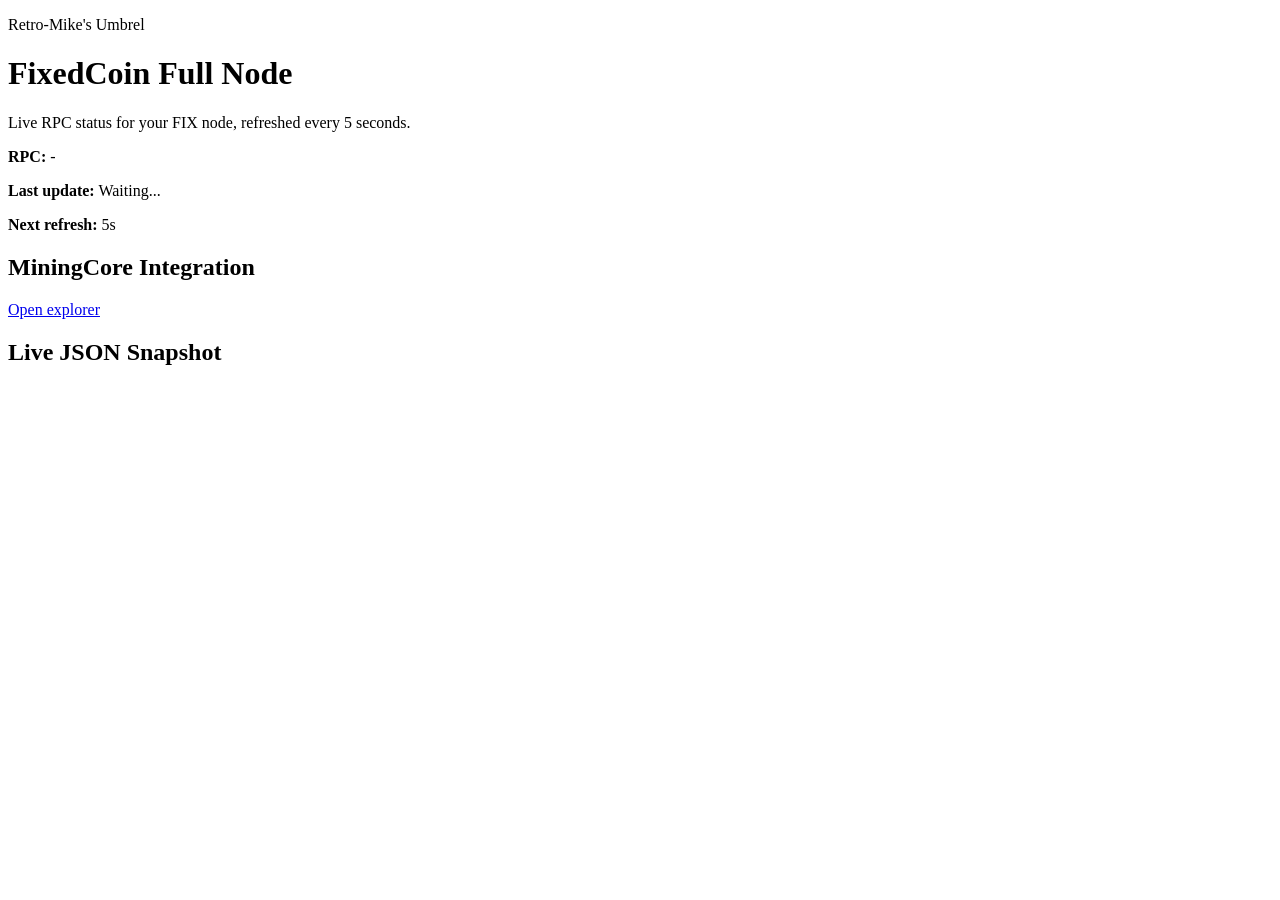
==== retro-mikes-fixedcoin-node/ui/public/index.html @ ee52713b "Sync retro-mikes-fixedcoin-node/ui/public/index.html" ====
<!doctype html>
<html lang="en">
  <head>
    <meta charset="UTF-8" />
    <meta name="viewport" content="width=device-width, initial-scale=1.0" />
    <title>FixedCoin Node</title>
    <link rel="preconnect" href="https://fonts.googleapis.com" />
    <link rel="preconnect" href="https://fonts.gstatic.com" crossorigin />
    <link
      href="https://fonts.googleapis.com/css2?family=Outfit:wght@400;500;600;700&family=Space+Mono:wght@400;700&display=swap"
      rel="stylesheet"
    />
    <link rel="stylesheet" href="/styles.css" />
  </head>
  <body>
    <div class="orb orb-a" aria-hidden="true"></div>
    <div class="orb orb-b" aria-hidden="true"></div>

    <main class="app-shell">
      <header class="hero">
        <div>
          <p class="kicker">Retro-Mike's Umbrel</p>
          <h1>FixedCoin Full Node</h1>
          <p class="subtitle">Live RPC status for your FIX node, refreshed every 5 seconds.</p>
        </div>
        <div class="status-card">
          <p><strong>RPC:</strong> <span id="rpcTarget">-</span></p>
          <p><strong>Last update:</strong> <span id="lastUpdate">Waiting...</span></p>
          <p><strong>Next refresh:</strong> <span id="nextRefresh">5s</span></p>
          <p id="errorText" class="error-text" role="status" aria-live="polite"></p>
        </div>
      </header>

      <section id="summaryGrid" class="summary-grid" aria-live="polite"></section>

      <section class="panel">
        <div class="panel-head">
          <h2>MiningCore Integration</h2>
          <a id="explorerLink" href="https://explorer.fixedcoin.org" target="_blank" rel="noreferrer">Open explorer</a>
        </div>
        <p class="panel-copy" id="integrationNote"></p>
        <div id="integrationGrid" class="integration-grid"></div>
      </section>

      <section class="panel">
        <div class="panel-head">
          <h2>Live JSON Snapshot</h2>
        </div>
        <pre id="jsonSnapshot" class="json-snapshot"></pre>
      </section>
    </main>

    <script src="/app.js"></script>
  </body>
</html>
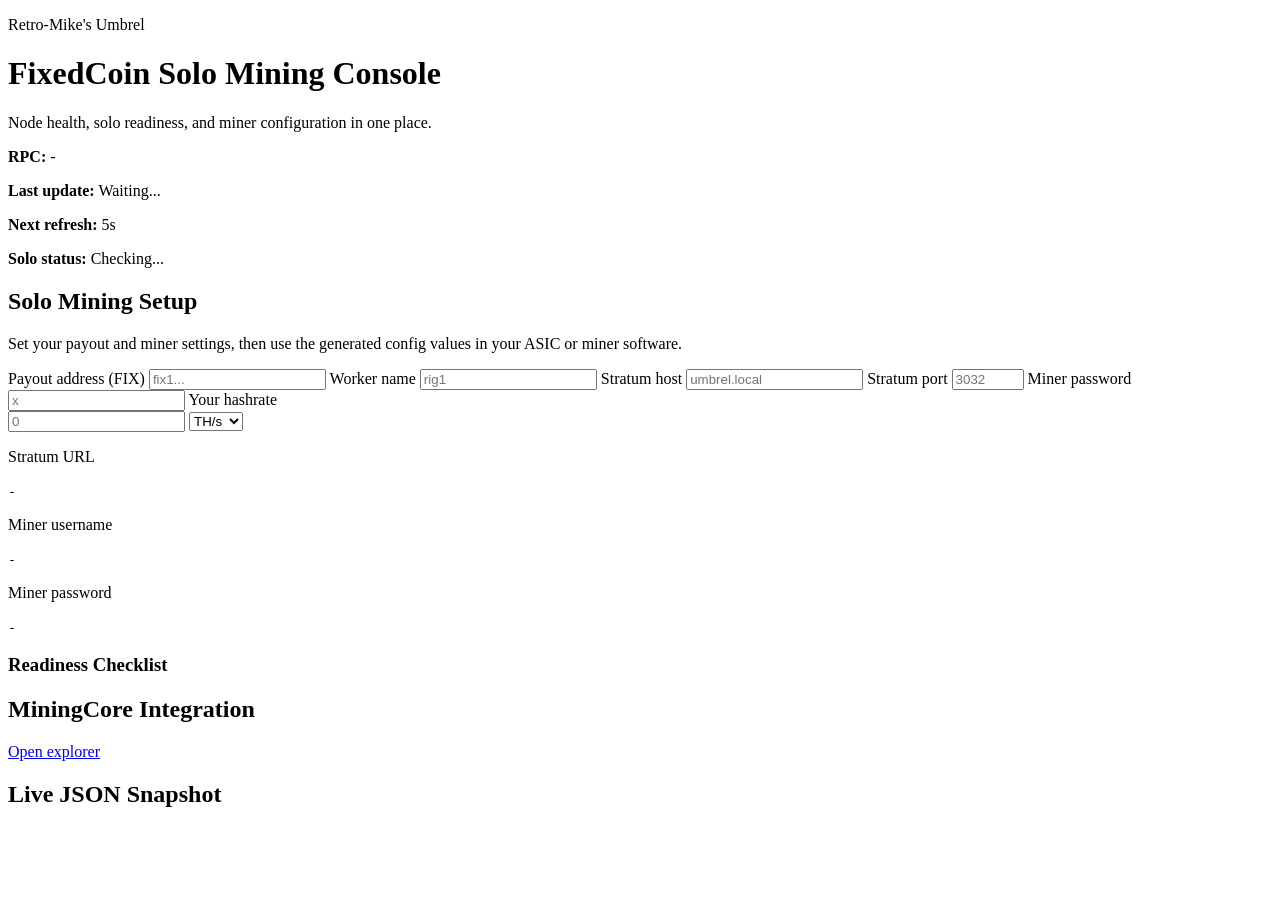
==== commit a68d36dd: "Solo mining UI update: retro-mikes-fixedcoin-node/ui/public/index.html" ====
--- a/retro-mikes-fixedcoin-node/ui/public/index.html
+++ b/retro-mikes-fixedcoin-node/ui/public/index.html
@@ -3,7 +3,7 @@
   <head>
     <meta charset="UTF-8" />
     <meta name="viewport" content="width=device-width, initial-scale=1.0" />
-    <title>FixedCoin Node</title>
+    <title>FixedCoin Solo Mining Node</title>
     <link rel="preconnect" href="https://fonts.googleapis.com" />
     <link rel="preconnect" href="https://fonts.gstatic.com" crossorigin />
     <link
@@ -20,18 +20,85 @@
       <header class="hero">
         <div>
           <p class="kicker">Retro-Mike's Umbrel</p>
-          <h1>FixedCoin Full Node</h1>
-          <p class="subtitle">Live RPC status for your FIX node, refreshed every 5 seconds.</p>
+          <h1>FixedCoin Solo Mining Console</h1>
+          <p class="subtitle">Node health, solo readiness, and miner configuration in one place.</p>
         </div>
         <div class="status-card">
           <p><strong>RPC:</strong> <span id="rpcTarget">-</span></p>
           <p><strong>Last update:</strong> <span id="lastUpdate">Waiting...</span></p>
           <p><strong>Next refresh:</strong> <span id="nextRefresh">5s</span></p>
+          <p><strong>Solo status:</strong> <span id="soloReadyBadge" class="badge warning">Checking...</span></p>
           <p id="errorText" class="error-text" role="status" aria-live="polite"></p>
         </div>
       </header>
 
       <section id="summaryGrid" class="summary-grid" aria-live="polite"></section>
+
+      <section class="panel">
+        <div class="panel-head">
+          <h2>Solo Mining Setup</h2>
+        </div>
+        <p class="panel-copy">Set your payout and miner settings, then use the generated config values in your ASIC or miner software.</p>
+
+        <div class="form-grid">
+          <label>
+            <span>Payout address (FIX)</span>
+            <input id="payoutAddressInput" type="text" placeholder="fix1..." />
+          </label>
+          <label>
+            <span>Worker name</span>
+            <input id="workerNameInput" type="text" placeholder="rig1" />
+          </label>
+          <label>
+            <span>Stratum host</span>
+            <input id="stratumHostInput" type="text" placeholder="umbrel.local" />
+          </label>
+          <label>
+            <span>Stratum port</span>
+            <input id="stratumPortInput" type="number" min="1" max="65535" placeholder="3032" />
+          </label>
+          <label>
+            <span>Miner password</span>
+            <input id="minerPasswordInput" type="text" placeholder="x" />
+          </label>
+          <label>
+            <span>Your hashrate</span>
+            <div class="inline-inputs">
+              <input id="minerHashrateInput" type="number" min="0" step="any" placeholder="0" />
+              <select id="hashrateUnitSelect">
+                <option value="H/s">H/s</option>
+                <option value="KH/s">KH/s</option>
+                <option value="MH/s">MH/s</option>
+                <option value="GH/s">GH/s</option>
+                <option value="TH/s" selected>TH/s</option>
+                <option value="PH/s">PH/s</option>
+              </select>
+            </div>
+          </label>
+        </div>
+
+        <div id="soloQuickStats" class="integration-grid"></div>
+
+        <div class="output-grid">
+          <article class="output-card">
+            <p>Stratum URL</p>
+            <code id="stratumUrlOutput">-</code>
+          </article>
+          <article class="output-card">
+            <p>Miner username</p>
+            <code id="minerUsernameOutput">-</code>
+          </article>
+          <article class="output-card">
+            <p>Miner password</p>
+            <code id="minerPasswordOutput">-</code>
+          </article>
+        </div>
+
+        <div class="panel-subhead">
+          <h3>Readiness Checklist</h3>
+        </div>
+        <ul id="readinessList" class="readiness-list"></ul>
+      </section>
 
       <section class="panel">
         <div class="panel-head">
@@ -52,4 +119,4 @@
 
     <script src="/app.js"></script>
   </body>
-</html>
+</html>
